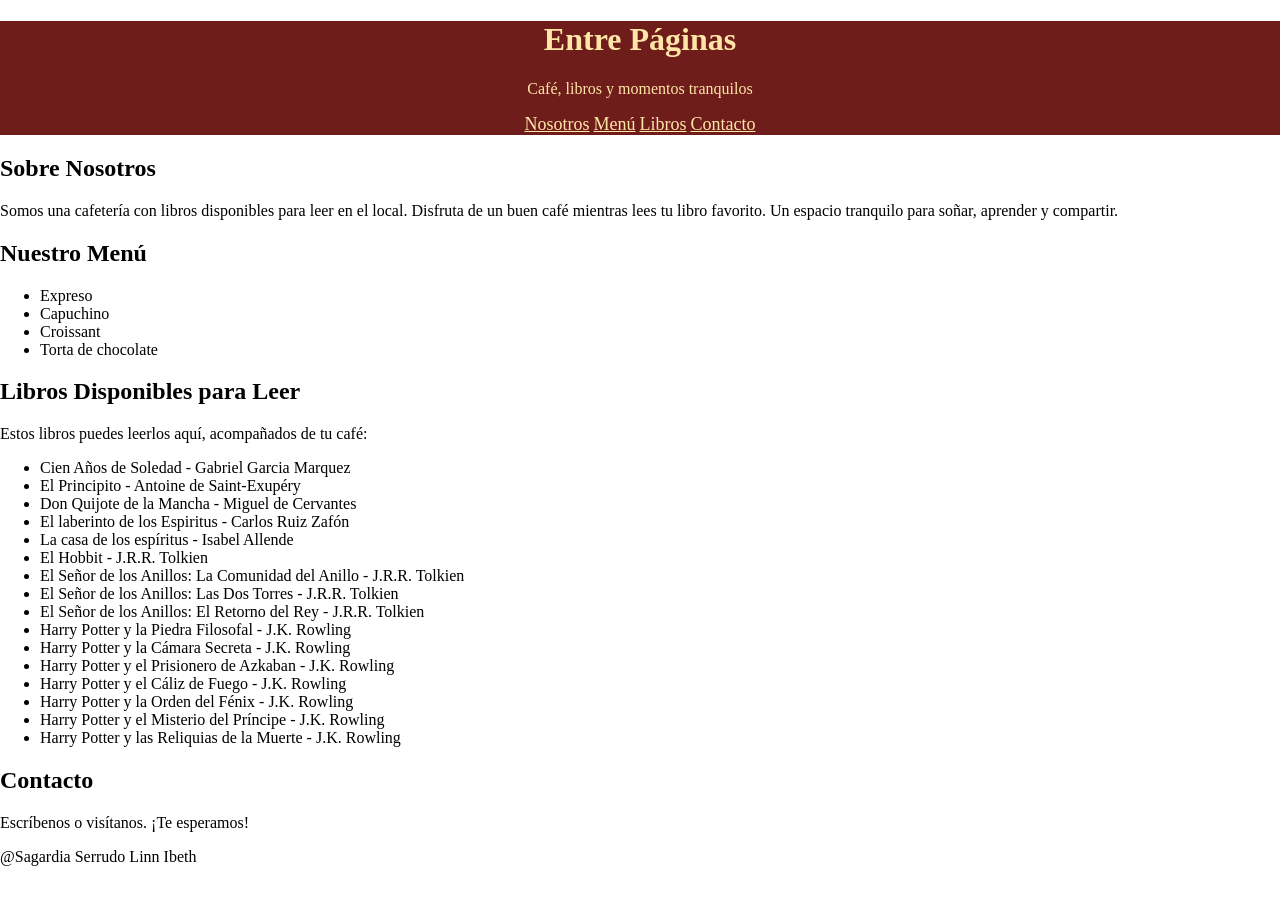
==== index.html @ 30d042dc "añadimos css" ====
<!DOCTYPE html>
<html lang="en">
<head>
    <meta charset="UTF-8">
    <meta name="viewport" content="width=device-width, initial-scale=1.0">
    <title>Libros y cafe</title>
    <link rel="stylesheet" href="style.css">
</head>
<body>
     <header>
        <h1 class="header">Entre Páginas</h1>
        <p>Café, libros y momentos tranquilos</p>
       <nav>
        <a href="#nosotros">Nosotros</a>
        <a href="#menu">Menú</a>
        <a href="#libros">Libros</a>
        <a href="#contacto">Contacto</a>
       </nav>
    </header>
    <section id="nosotros">
        <h2>Sobre Nosotros</h2>
        <p>Somos una cafetería con libros disponibles para leer en el local.
        Disfruta de un buen café mientras lees tu libro favorito. Un espacio
        tranquilo para soñar, aprender y compartir.</p>
    </section>
    <section id="menu">
      <h2>Nuestro Menú</h2>
      <ul>
        <li>Expreso</li>
        <li>Capuchino</li>
        <li>Croissant</li>
        <li>Torta de chocolate</li>
      </ul>
     </section>
     <section id="libros">
      <h2>Libros Disponibles para Leer</h2>
      <p>Estos libros puedes leerlos aquí, acompañados de tu café:</p>
      <ul>
        <li>Cien Años de Soledad - Gabriel Garcia Marquez</li>
        <li>El Principito - Antoine de Saint-Exupéry</li>
        <li>Don Quijote de la Mancha - Miguel de Cervantes</li>
        <li>El laberinto de los Espiritus - Carlos Ruiz Zafón</li>
        <li>La casa de los espíritus - Isabel Allende</li>
        <li>El Hobbit - J.R.R. Tolkien</li>
        <li>El Señor de los Anillos: La Comunidad del Anillo - J.R.R. Tolkien</li>
        <li>El Señor de los Anillos: Las Dos Torres - J.R.R. Tolkien</li>
        <li>El Señor de los Anillos: El Retorno del Rey - J.R.R. Tolkien</li>
        <li>Harry Potter y la Piedra Filosofal - J.K. Rowling</li>
        <li>Harry Potter y la Cámara Secreta - J.K. Rowling</li>
        <li>Harry Potter y el Prisionero de Azkaban - J.K. Rowling</li>
        <li>Harry Potter y el Cáliz de Fuego - J.K. Rowling</li>
        <li>Harry Potter y la Orden del Fénix - J.K. Rowling</li>
        <li>Harry Potter y el Misterio del Príncipe - J.K. Rowling</li>
        <li>Harry Potter y las Reliquias de la Muerte - J.K. Rowling</li>
      </ul>
      </section>
      <section id="contacto">
       <h2>Contacto</h2>
       <p>Escríbenos o visítanos. ¡Te esperamos!</p>
      </section>
      <footer>
        <p>@Sagardia Serrudo Linn Ibeth</p>
      </footer>
</body>
</html>
---- style.css ----
body{
    margin:0;
    min-height: 100vh;
    font-family:Georgia, 'Times New Roman', Times, serif
}
header{ background-color: #6F1D1B;
        color:#FFE6A7;
        text-align: center;
}
header a {
    color: #FFE6A7;
    font-family: 'Times New Roman', Times, serif;
    font-size: 18px;
}
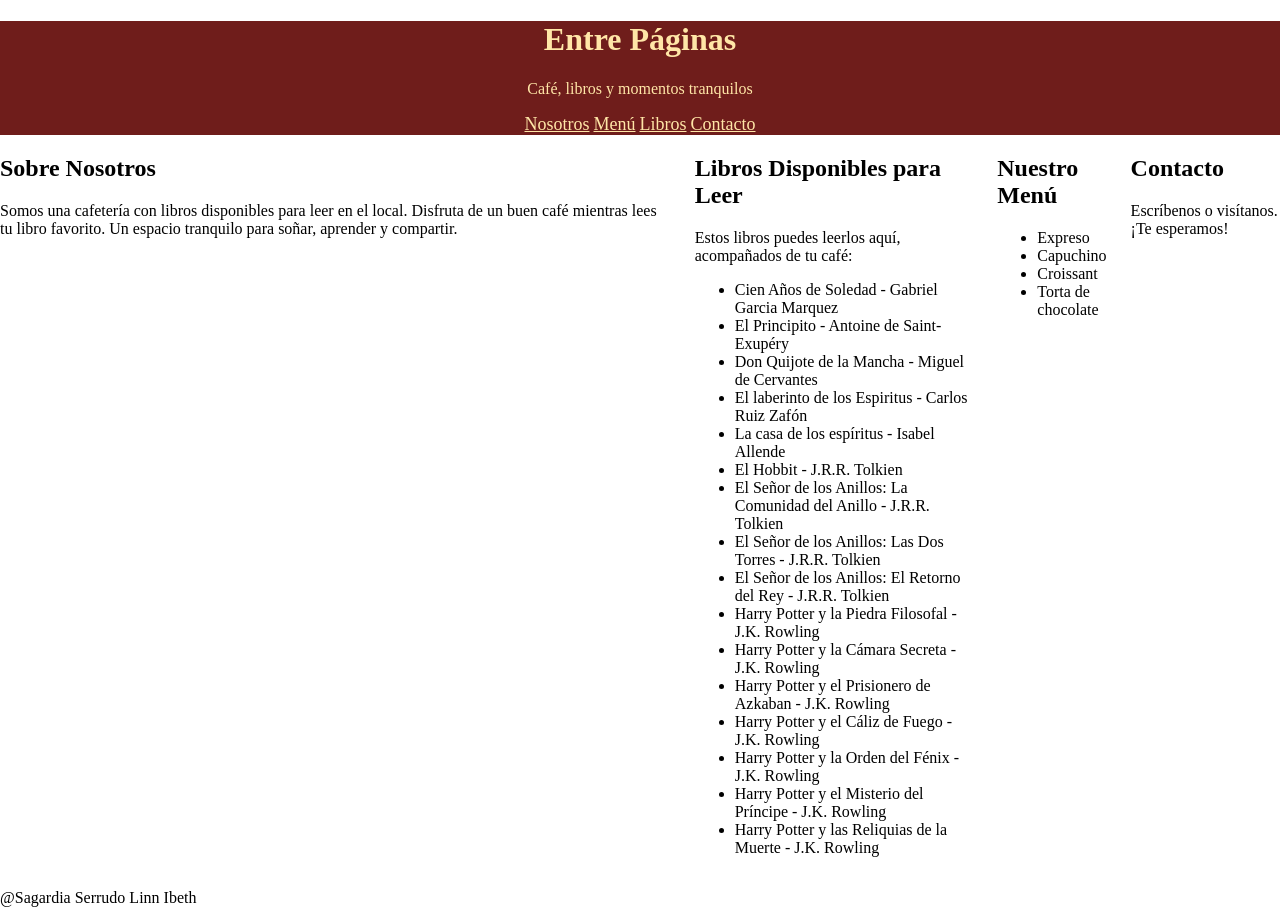
==== commit 05ca3637: "@media" ====
--- a/index.html
+++ b/index.html
@@ -17,22 +17,14 @@
         <a href="#contacto">Contacto</a>
        </nav>
     </header>
+    <div class="container">
     <section id="nosotros">
         <h2>Sobre Nosotros</h2>
         <p>Somos una cafetería con libros disponibles para leer en el local.
         Disfruta de un buen café mientras lees tu libro favorito. Un espacio
         tranquilo para soñar, aprender y compartir.</p>
     </section>
-    <section id="menu">
-      <h2>Nuestro Menú</h2>
-      <ul>
-        <li>Expreso</li>
-        <li>Capuchino</li>
-        <li>Croissant</li>
-        <li>Torta de chocolate</li>
-      </ul>
-     </section>
-     <section id="libros">
+    <section id="libros">
       <h2>Libros Disponibles para Leer</h2>
       <p>Estos libros puedes leerlos aquí, acompañados de tu café:</p>
       <ul>
@@ -54,10 +46,21 @@
         <li>Harry Potter y las Reliquias de la Muerte - J.K. Rowling</li>
       </ul>
       </section>
+    <section id="menu">
+      <h2>Nuestro Menú</h2>
+      <ul>
+        <li>Expreso</li>
+        <li>Capuchino</li>
+        <li>Croissant</li>
+        <li>Torta de chocolate</li>
+      </ul>
+     </section>
+     
       <section id="contacto">
        <h2>Contacto</h2>
        <p>Escríbenos o visítanos. ¡Te esperamos!</p>
       </section>
+    </div>
       <footer>
         <p>@Sagardia Serrudo Linn Ibeth</p>
       </footer>
--- a/style.css
+++ b/style.css
@@ -12,5 +12,25 @@
     font-family: 'Times New Roman', Times, serif;
     font-size: 18px;
 }
+.container{
+/*display:grid;*/
+    display:flex;
+    flex-direction:row;
+    gap:24px;
 
-    +}
+#contacto{
+   grid-area:3/1/4/2;
+}
+#libros{
+     grid-area:1/2/4/3;
+}
+@media(max-width:600px){
+
+    .container{flex-direction:column;}
+    #libros{
+    grid-area:auto;
+    }
+}
+
+
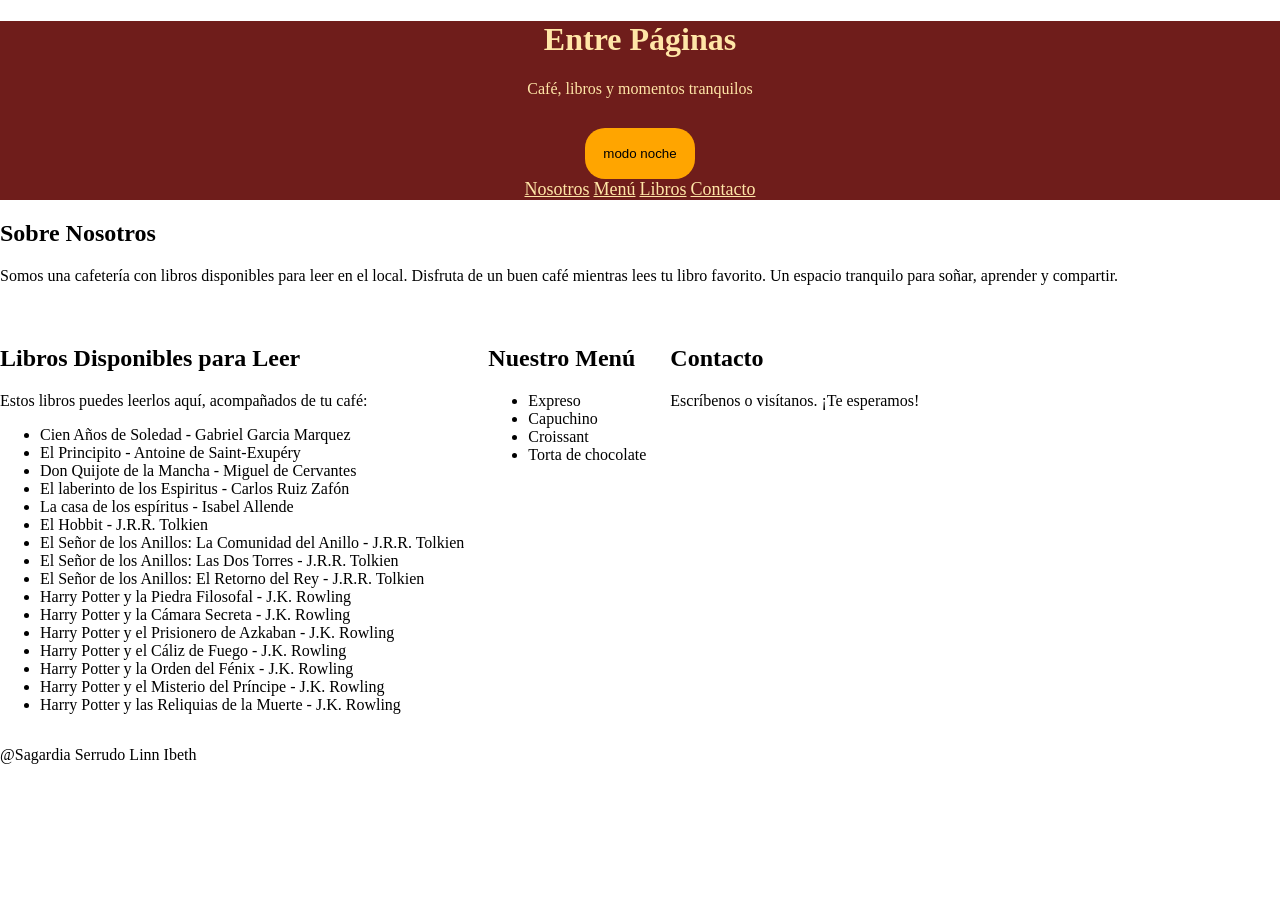
==== commit fb926248: "agregamos script" ====
--- a/index.html
+++ b/index.html
@@ -10,6 +10,7 @@
      <header>
         <h1 class="header">Entre Páginas</h1>
         <p>Café, libros y momentos tranquilos</p>
+        <button type="button" id="btn-tema" class="boton-modo">modo noche</button>
        <nav>
         <a href="#nosotros">Nosotros</a>
         <a href="#menu">Menú</a>
@@ -64,5 +65,6 @@
       <footer>
         <p>@Sagardia Serrudo Linn Ibeth</p>
       </footer>
+      <script src="script.js"></script>
 </body>
 </html>
--- a/style.css
+++ b/style.css
@@ -17,6 +17,7 @@
     display:flex;
     flex-direction:row;
     gap:24px;
+    flex-wrap:wrap;
 
 }
 #contacto{
@@ -24,6 +25,50 @@
 }
 #libros{
      grid-area:1/2/4/3;
+}
+.boton-modo{
+    margin-top: 14px;
+    background-color: orange;
+    color:black;
+    border:none;
+    border-radius: 20px;
+    padding:18px 18px ;
+}
+/* ===== MODO NOCHE ===== */
+body.modo-noche {
+    background-color: #1a1a1a;
+    color: #f0e6d2;
+}
+
+body.modo-noche header {
+    background-color: #2c0e0d;
+    color: #FFE6A7;
+}
+
+body.modo-noche header a {
+    color: #FFE6A7;
+}
+
+body.modo-noche section {
+    background-color: #2a2a2a;
+    color: #f0e6d2;
+    padding: 15px;
+    border-radius: 10px;
+}
+
+body.modo-noche footer {
+    background-color: #2c0e0d;
+    color: #FFE6A7;
+}
+
+body.modo-noche .boton-modo {
+    background-color: #FFE6A7;
+    color: #1a1a1a;
+}
+
+/* Transición suave para el cambio de tema */
+body, header, section, footer, .boton-modo {
+    transition: background-color 0.4s ease, color 0.4s ease;
 }
 @media(max-width:600px){
 
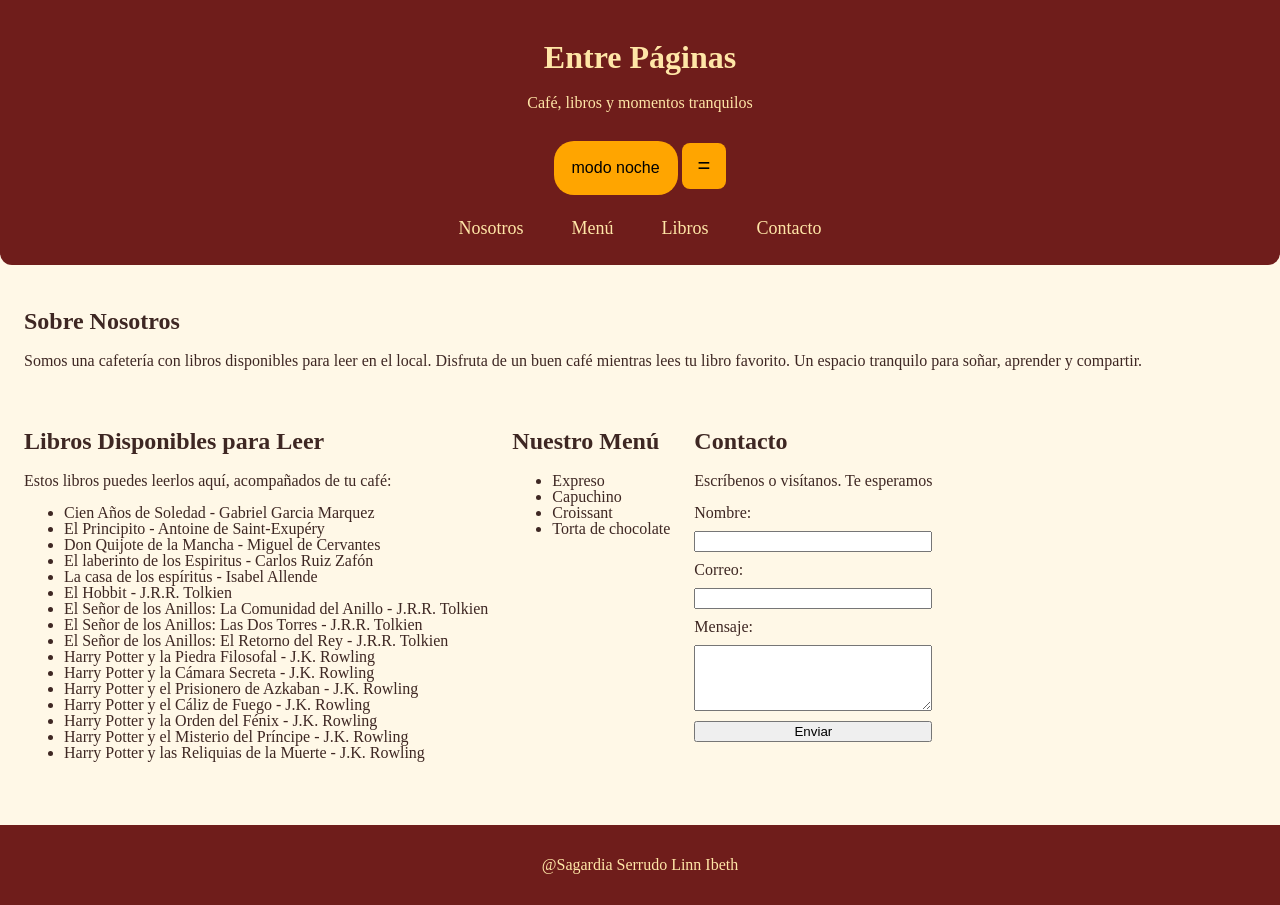
==== commit b07cf228: "correcciones en html" ====
--- a/index.html
+++ b/index.html
@@ -11,7 +11,8 @@
         <h1 class="header">Entre Páginas</h1>
         <p>Café, libros y momentos tranquilos</p>
         <button type="button" id="btn-tema" class="boton-modo">modo noche</button>
-       <nav>
+       <button type="button" id="btn-menu" class="boton-menu">=</button>
+        <nav id="menu-nav">
         <a href="#nosotros">Nosotros</a>
         <a href="#menu">Menú</a>
         <a href="#libros">Libros</a>
@@ -59,7 +60,16 @@
      
       <section id="contacto">
        <h2>Contacto</h2>
-       <p>Escríbenos o visítanos. ¡Te esperamos!</p>
+       <p>Escríbenos o visítanos. Te esperamos</p>
+       <form>
+        <label for="nombre">Nombre:</label>
+            <input type="text" id="nombre" name="nombre" required>
+            <label for="correo">Correo:</label>
+            <input type="email" id="correo" name="correo" required>
+            <label for="mensaje">Mensaje:</label>
+            <textarea id="mensaje" name="mensaje" rows="4" required></textarea>
+            <button type="submit">Enviar</button>
+       </form>
       </section>
     </div>
       <footer>
--- a/style.css
+++ b/style.css
@@ -1,11 +1,34 @@
 body{
     margin:0;
     min-height: 100vh;
-    font-family:Georgia, 'Times New Roman', Times, serif
+    font-family:Georgia, 'Times New Roman', Times, serif;
+    font-size: 16px;
+    line-height: 1;
+    background-color: #FFF8E7;
+    color: #3E2723;
+
 }
 header{ background-color: #6F1D1B;
         color:#FFE6A7;
         text-align: center;
+        padding: 20px;
+        border-radius: 0 0 12px 12px;
+}
+nav {
+    display: flex;
+    justify-content: center;
+    gap: 24px;
+    margin-top: 16px;
+    flex-wrap: wrap;
+    }
+nav a {
+    display: inline-block;
+    color: #FFE6A7;
+    font-family: 'Times New Roman', Times, serif;
+    font-size: 18px;
+    text-decoration: none;
+    padding: 8px 12px;
+    border-radius: 8px;
 }
 header a {
     color: #FFE6A7;
@@ -18,7 +41,22 @@
     flex-direction:row;
     gap:24px;
     flex-wrap:wrap;
-
+    gap: 24px;
+    padding: 24px;
+    margin: 0 auto;
+}
+form{
+    display: flex;
+    flex-direction: column;
+    gap: 10px;
+    margin-top: 12px;
+}
+footer {
+    background-color: #6F1D1B;
+    color: #FFE6A7;
+    text-align: center;
+    padding: 16px;
+    margin-top: 24px;
 }
 #contacto{
    grid-area:3/1/4/2;
@@ -33,8 +71,9 @@
     border:none;
     border-radius: 20px;
     padding:18px 18px ;
+    font-size: 16px;
 }
-/* ===== MODO NOCHE ===== */
+
 body.modo-noche {
     background-color: #1a1a1a;
     color: #f0e6d2;
@@ -65,16 +104,35 @@
     background-color: #FFE6A7;
     color: #1a1a1a;
 }
+.boton-menu{
+    background-color: orange;
+    color: black;
+    border: none;
+    border-radius: 8px;
+    padding: 10px 16px;
+    font-size: 22px;
+    margin-top: 10px;
+    cursor: pointer;
+}
 
-/* Transición suave para el cambio de tema */
-body, header, section, footer, .boton-modo {
-    transition: background-color 0.4s ease, color 0.4s ease;
-}
 @media(max-width:600px){
 
-    .container{flex-direction:column;}
+   /* .container{flex-direction:column;}
     #libros{
     grid-area:auto;
+    }*/
+    .boton-menu {
+        display: block;
+        margin: 10px auto;
+    }
+    #menu-nav {
+        display: none; /* Oculto por defecto */
+        flex-direction: column;
+        gap: 10px;
+        margin-top: 10px;
+    }
+    #menu-nav.abierto {
+        display: flex;
     }
 }
 
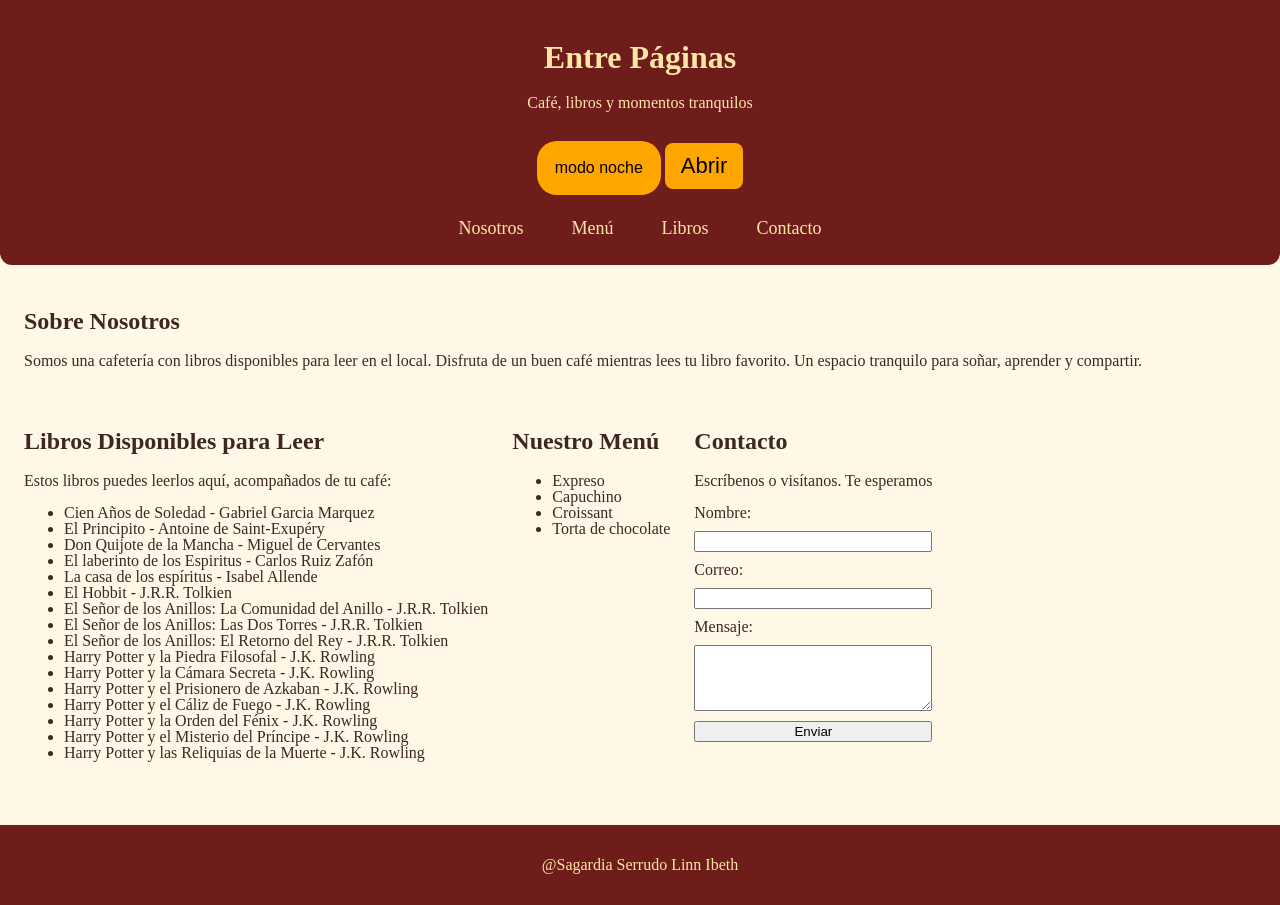
==== commit c8e05448: "cambios en html" ====
--- a/index.html
+++ b/index.html
@@ -11,7 +11,7 @@
         <h1 class="header">Entre Páginas</h1>
         <p>Café, libros y momentos tranquilos</p>
         <button type="button" id="btn-tema" class="boton-modo">modo noche</button>
-       <button type="button" id="btn-menu" class="boton-menu">=</button>
+       <button type="button" id="btn-menu" class="boton-menu">Abrir</button>
         <nav id="menu-nav">
         <a href="#nosotros">Nosotros</a>
         <a href="#menu">Menú</a>
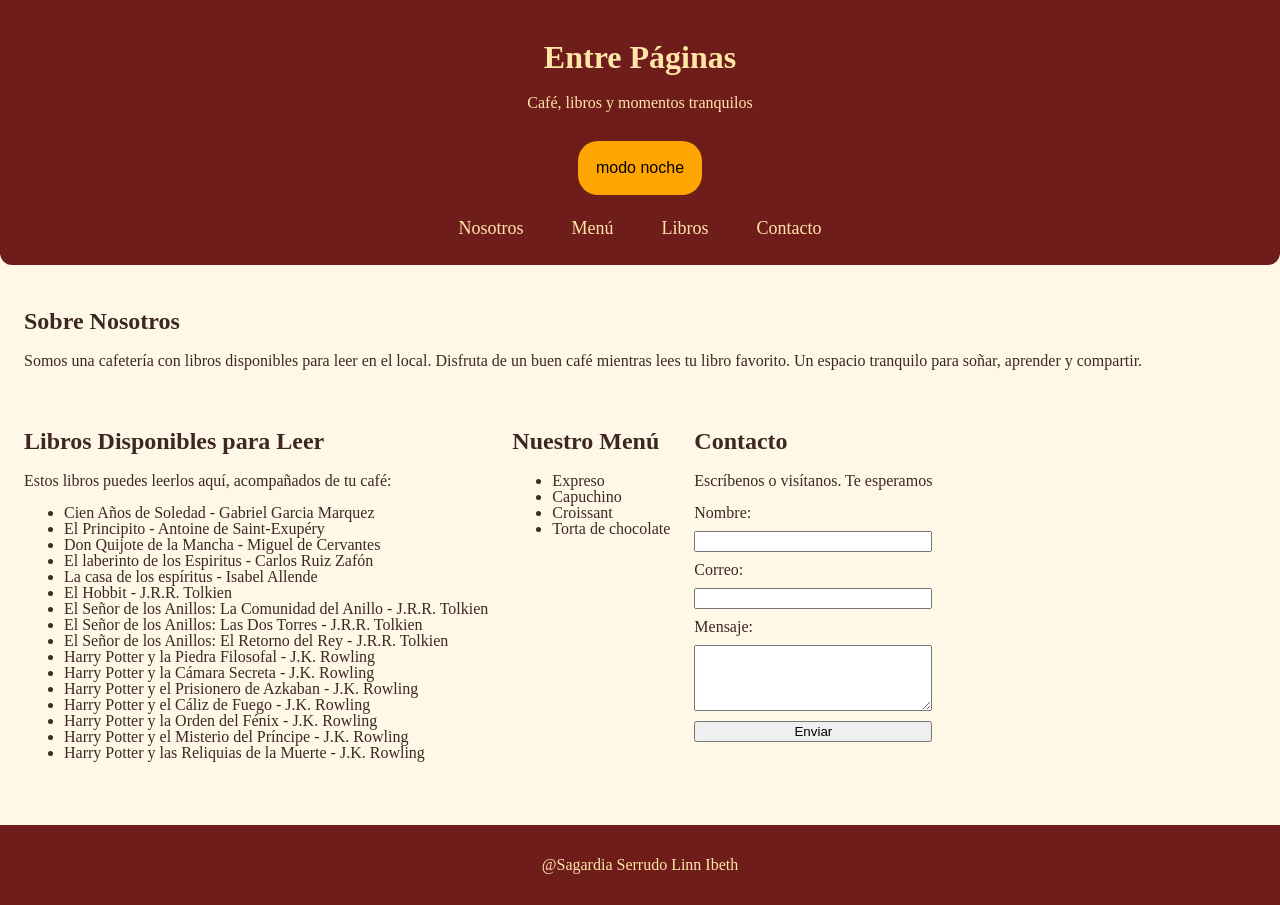
==== commit 0563032d: "cambios en script" ====
--- a/index.html
+++ b/index.html
@@ -61,7 +61,7 @@
       <section id="contacto">
        <h2>Contacto</h2>
        <p>Escríbenos o visítanos. Te esperamos</p>
-       <form>
+       <form id="form-contacto" novalidate>
         <label for="nombre">Nombre:</label>
             <input type="text" id="nombre" name="nombre" required>
             <label for="correo">Correo:</label>
@@ -69,6 +69,7 @@
             <label for="mensaje">Mensaje:</label>
             <textarea id="mensaje" name="mensaje" rows="4" required></textarea>
             <button type="submit">Enviar</button>
+            <p id="aviso-contacto" class="aviso"></p>
        </form>
       </section>
     </div>
--- a/style.css
+++ b/style.css
@@ -105,6 +105,7 @@
     color: #1a1a1a;
 }
 .boton-menu{
+     display: none;
     background-color: orange;
     color: black;
     border: none;
@@ -113,6 +114,19 @@
     font-size: 22px;
     margin-top: 10px;
     cursor: pointer;
+}
+.aviso{
+    display:none;
+    margin-top:14px;
+    font-weight: bold;
+}
+.aviso.error{
+    display:block;
+    color:#b3261e;
+}
+.aviso-exito{
+    display:block;
+    color:#1a7f4f;
 }
 
 @media(max-width:600px){
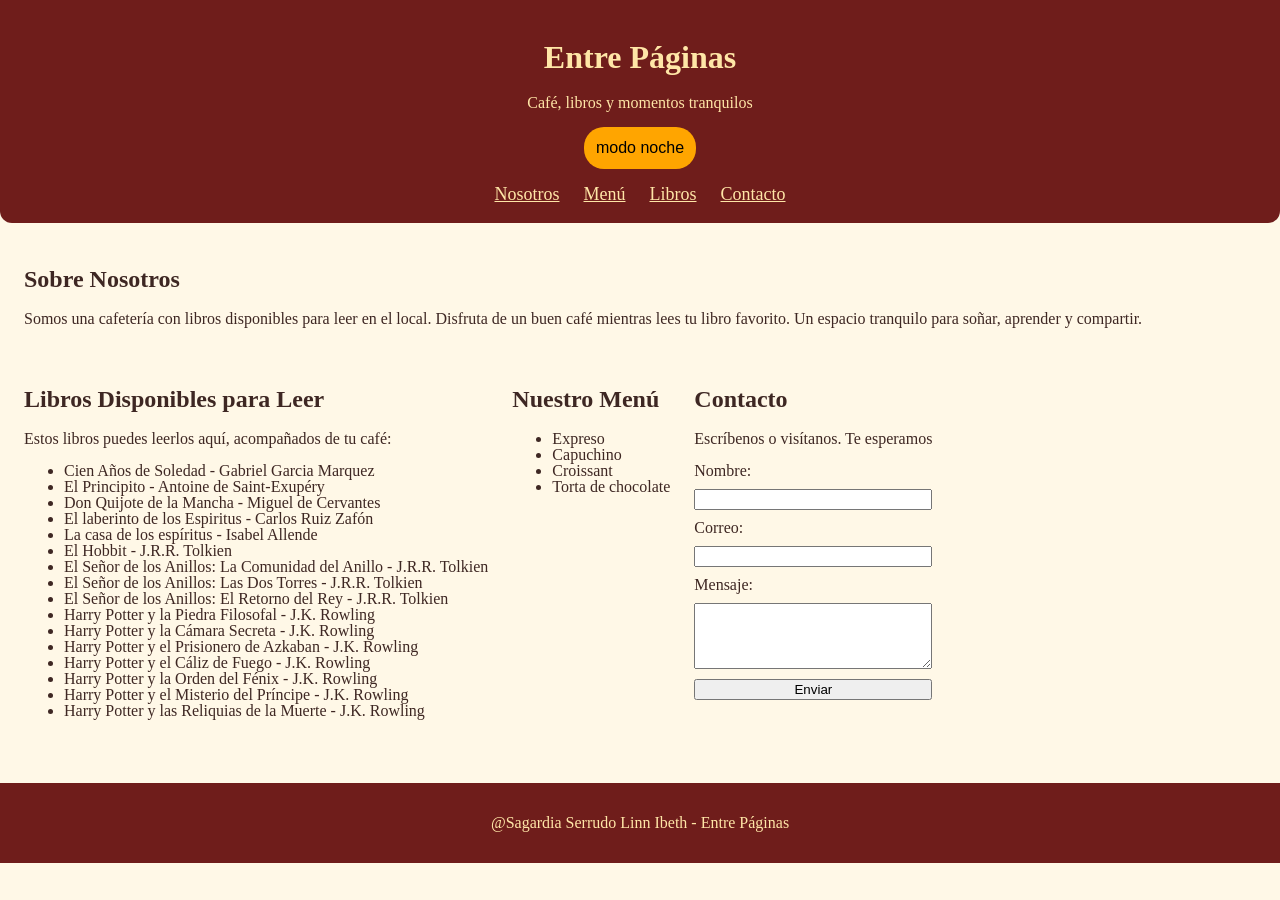
==== commit 0ce2577d: "cambios en footer y boton de manu" ====
--- a/index.html
+++ b/index.html
@@ -11,7 +11,7 @@
         <h1 class="header">Entre Páginas</h1>
         <p>Café, libros y momentos tranquilos</p>
         <button type="button" id="btn-tema" class="boton-modo">modo noche</button>
-       <button type="button" id="btn-menu" class="boton-menu">Abrir</button>
+       <button type="button" id="btn-menu" class="boton-menu">Ver menú</button>
         <nav id="menu-nav">
         <a href="#nosotros">Nosotros</a>
         <a href="#menu">Menú</a>
@@ -74,7 +74,7 @@
       </section>
     </div>
       <footer>
-        <p>@Sagardia Serrudo Linn Ibeth</p>
+        <p>@Sagardia Serrudo Linn Ibeth - Entre Páginas</p>
       </footer>
       <script src="script.js"></script>
 </body>
--- a/style.css
+++ b/style.css
@@ -26,9 +26,6 @@
     color: #FFE6A7;
     font-family: 'Times New Roman', Times, serif;
     font-size: 18px;
-    text-decoration: none;
-    padding: 8px 12px;
-    border-radius: 8px;
 }
 header a {
     color: #FFE6A7;
@@ -65,12 +62,19 @@
      grid-area:1/2/4/3;
 }
 .boton-modo{
-    margin-top: 14px;
     background-color: orange;
     color:black;
     border:none;
     border-radius: 20px;
-    padding:18px 18px ;
+    padding:12px 12px ;
+    font-size: 16px;
+}
+.boton-menu{
+    display: none;
+    background-color: orange;
+    color: black;
+    border-radius: 20px;
+    padding: 12px 12px;
     font-size: 16px;
 }
 
@@ -104,17 +108,7 @@
     background-color: #FFE6A7;
     color: #1a1a1a;
 }
-.boton-menu{
-     display: none;
-    background-color: orange;
-    color: black;
-    border: none;
-    border-radius: 8px;
-    padding: 10px 16px;
-    font-size: 22px;
-    margin-top: 10px;
-    cursor: pointer;
-}
+
 .aviso{
     display:none;
     margin-top:14px;
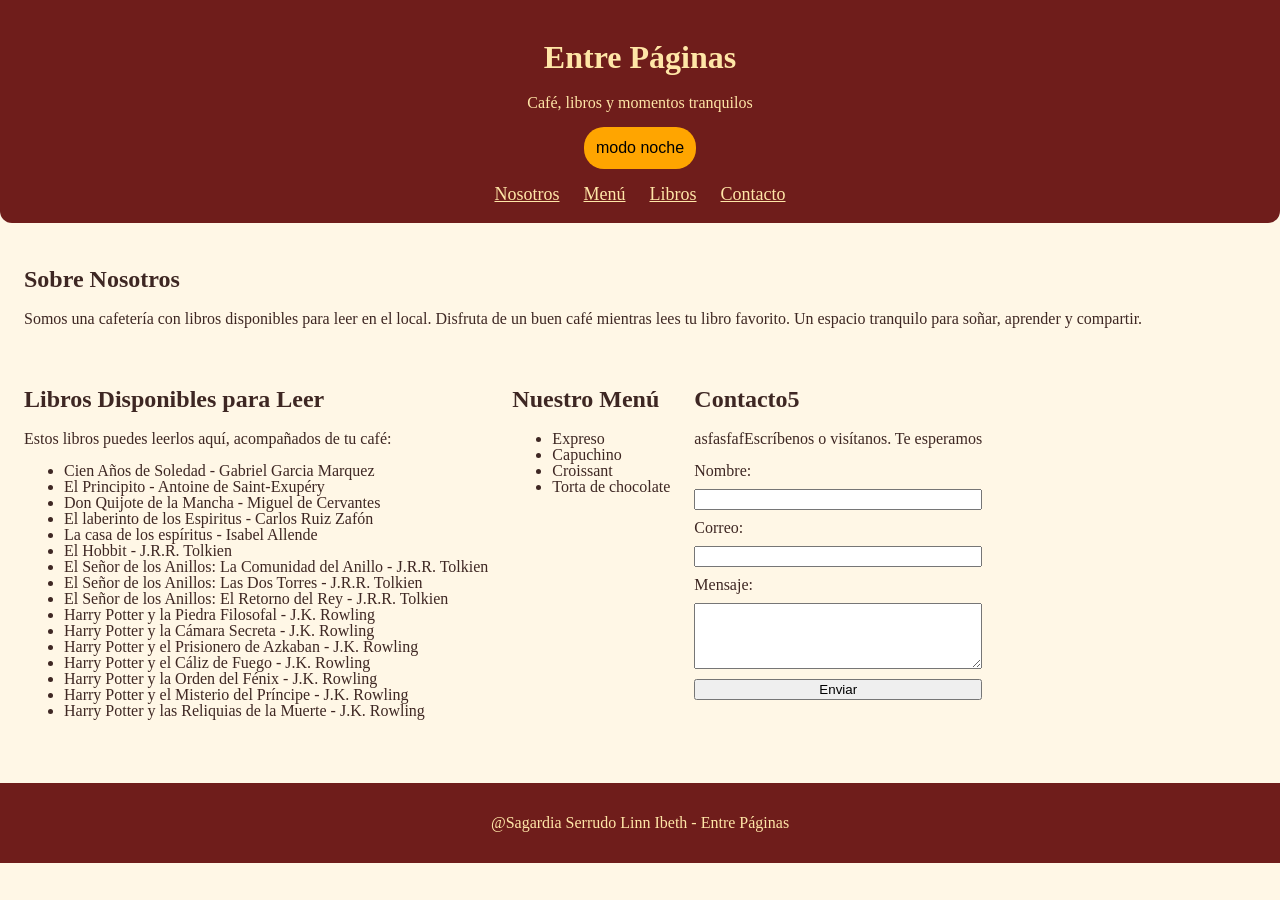
==== commit 6b2052e1: "cambios" ====
--- a/index.html
+++ b/index.html
@@ -59,9 +59,9 @@
      </section>
      
       <section id="contacto">
-       <h2>Contacto</h2>
-       <p>Escríbenos o visítanos. Te esperamos</p>
-       <form id="form-contacto" novalidate>
+       <h2>Contacto5</h2>
+       <p>asfasfafEscríbenos o visítanos. Te esperamos</p>
+       <form id="form-contacto" method="POST" action="procesar.php" novalidate>
         <label for="nombre">Nombre:</label>
             <input type="text" id="nombre" name="nombre" required>
             <label for="correo">Correo:</label>
--- a/style.css
+++ b/style.css
@@ -4,7 +4,7 @@
     font-family:Georgia, 'Times New Roman', Times, serif;
     font-size: 16px;
     line-height: 1;
-    background-color: #FFF8E7;
+    background-color: hsl(42, 100%, 95%);
     color: #3E2723;
 
 }
@@ -79,12 +79,11 @@
 }
 
 body.modo-noche {
-    background-color: #1a1a1a;
-    color: #f0e6d2;
+    background-color: #1a1512;
 }
 
 body.modo-noche header {
-    background-color: #2c0e0d;
+    background-color: #2d2d2d;
     color: #FFE6A7;
 }
 
@@ -94,13 +93,13 @@
 
 body.modo-noche section {
     background-color: #2a2a2a;
-    color: #f0e6d2;
+    color: #d5be91;
     padding: 15px;
     border-radius: 10px;
 }
 
 body.modo-noche footer {
-    background-color: #2c0e0d;
+    background-color: #2d2d2d;
     color: #FFE6A7;
 }
 
